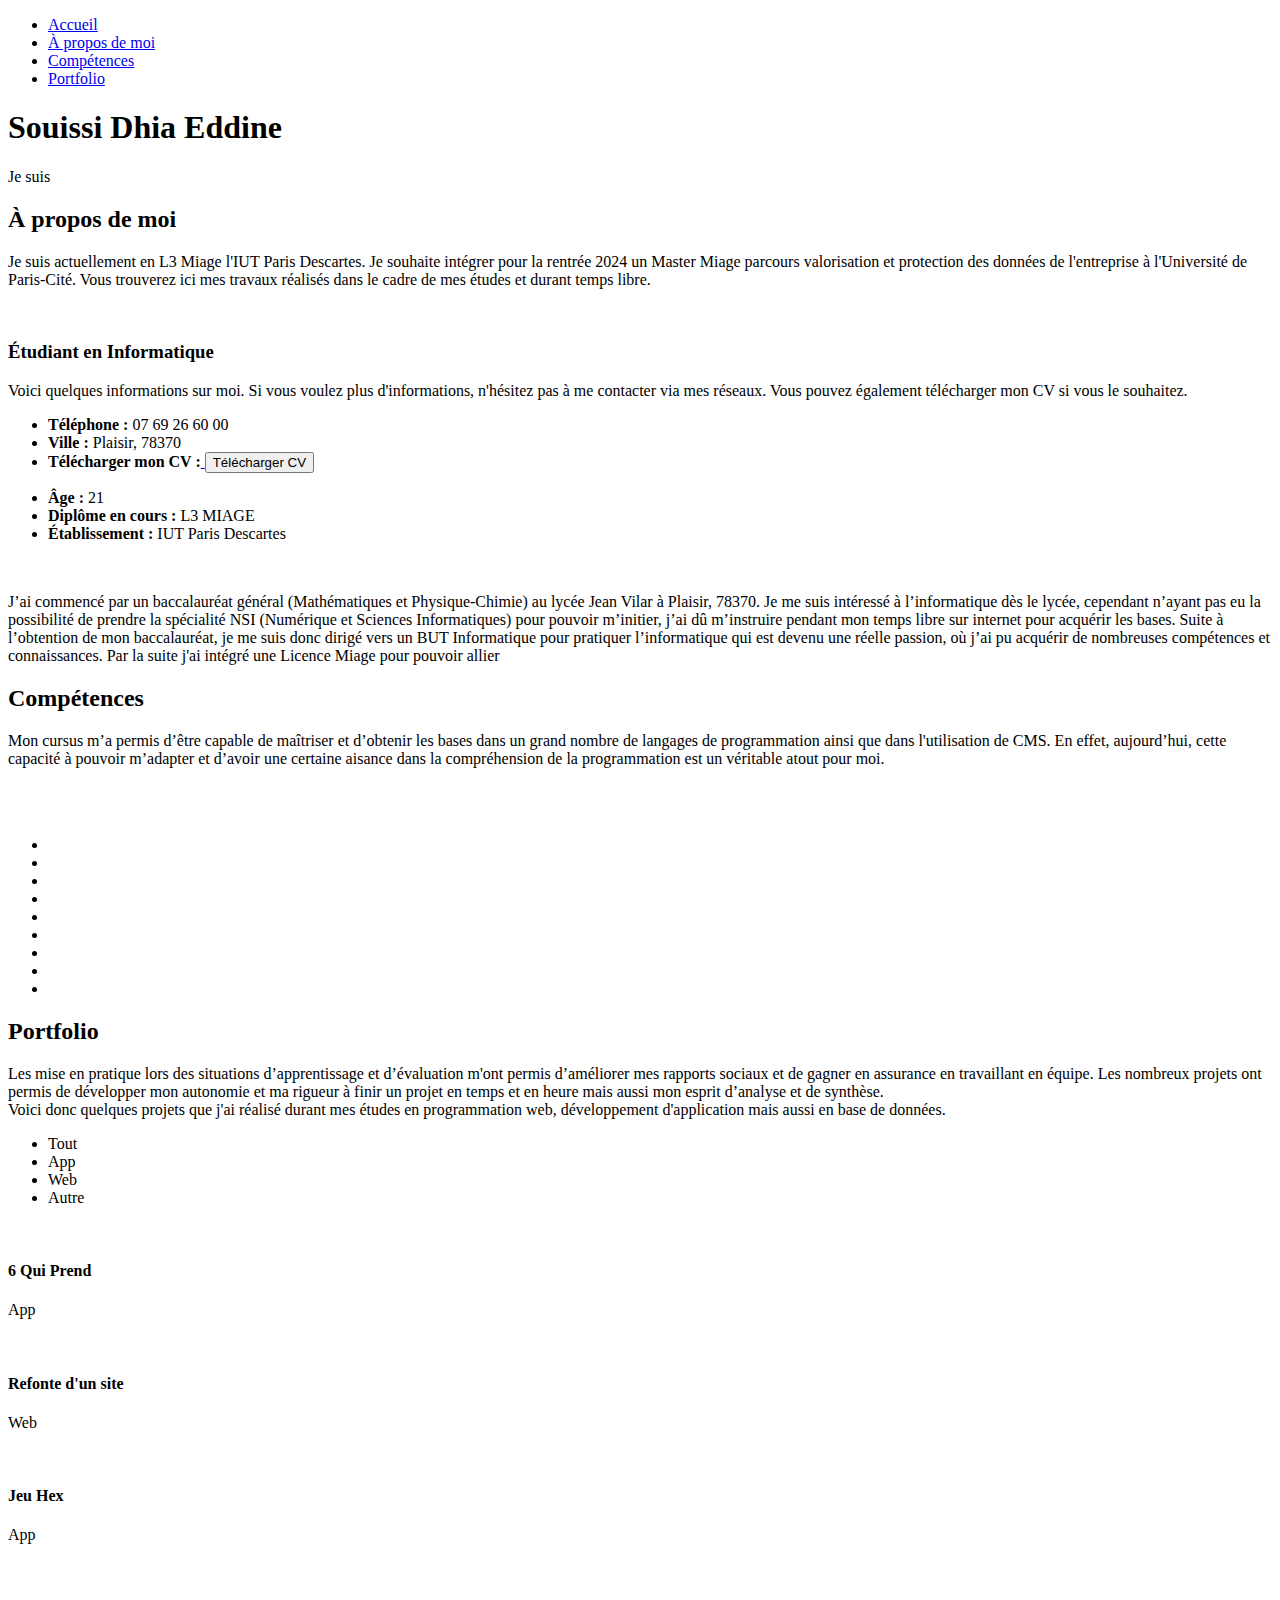
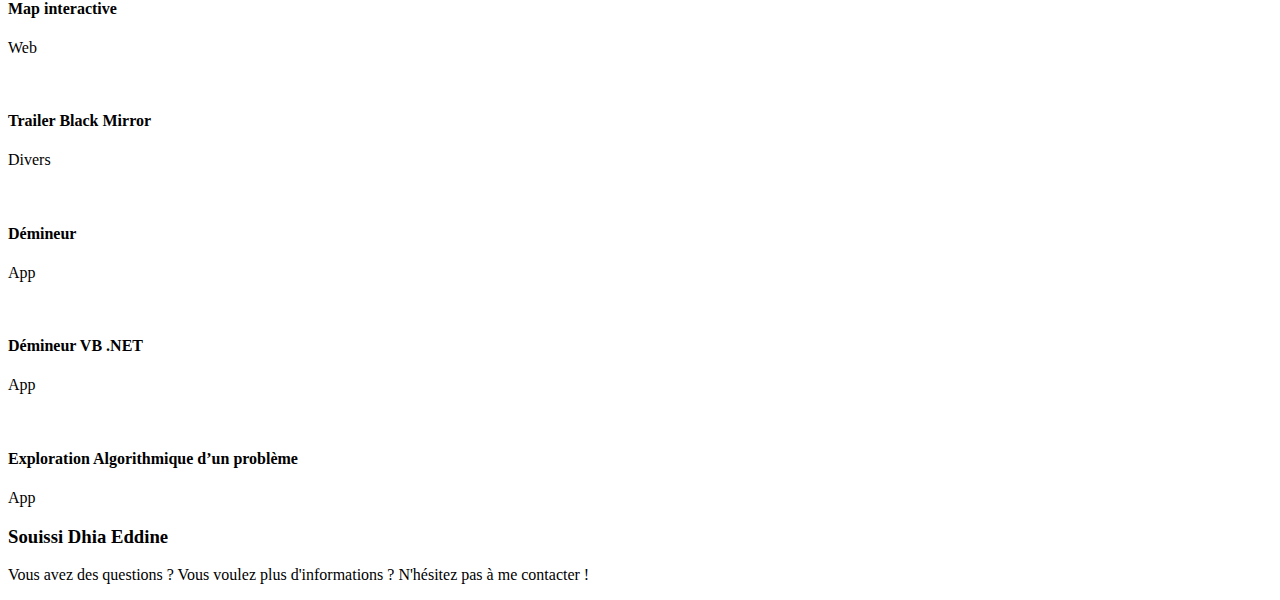
==== index.html @ cdc203dc "Update index.html" ====
<!DOCTYPE html>
<html lang="en">

<head>
  <meta charset="utf-8">
  <meta content="width=device-width, initial-scale=1.0" name="viewport">

  <title>SOUISSI Dhia Eddine Porfolio</title>
  <meta content="" name="description">
  <meta content="" name="keywords">

  <!-- Favicons -->

  <link rel="shortcut icon" type="image/png" href="assets/img/favicon-pseudo.png"/>

  <!-- Google Fonts -->
  <link href="https://fonts.googleapis.com/css?family=Open+Sans:300,300i,400,400i,600,600i,700,700i|Raleway:300,300i,400,400i,500,500i,600,600i,700,700i|Poppins:300,300i,400,400i,500,500i,600,600i,700,700i" rel="stylesheet">

  <!-- Vendor CSS Files -->
  <link href="assets/vendor/aos/aos.css" rel="stylesheet">
  <link href="assets/vendor/bootstrap/css/bootstrap.min.css" rel="stylesheet">
  <link href="assets/vendor/bootstrap-icons/bootstrap-icons.css" rel="stylesheet">
  <link href="assets/vendor/boxicons/css/boxicons.min.css" rel="stylesheet">
  <link href="assets/vendor/glightbox/css/glightbox.min.css" rel="stylesheet">
  <link href="assets/vendor/swiper/swiper-bundle.min.css" rel="stylesheet">

  <!-- Template Main CSS File -->
  <link href="assets/css/style.css" rel="stylesheet">

 
</head>

<body>

  <!-- ======= Mobile nav toggle button ======= -->
  <!-- <button type="button" class="mobile-nav-toggle d-xl-none"><i class="bi bi-list mobile-nav-toggle"></i></button> -->
  <i class="bi bi-list mobile-nav-toggle d-lg-none"></i>
  <!-- ======= Header ======= -->
  <header id="header" class="d-flex flex-column justify-content-center">

    <nav id="navbar" class="navbar nav-menu">
      <ul>
        <li><a href="#hero" class="nav-link scrollto active"><i class="bx bx-home"></i> <span>Accueil</span></a></li>
        <li><a href="#about" class="nav-link scrollto"><i class="bx bx-user"></i> <span>À propos de moi</span></a></li>
        <li><a href="#skills" class="nav-link scrollto"><i class="bx bi-tools"></i> <span>Compétences</span></a></li>
        <li><a href="#portfolio" class="nav-link scrollto"><i class="bx bx-book-content"></i> <span>Portfolio</span></a></li>
      </ul>
    </nav><!-- .nav-menu -->

  </header><!-- End Header -->

  <!-- ======= Hero Section ======= -->
  <section id="hero" class="d-flex flex-column justify-content-center">
    <div class="container" data-aos="zoom-in" data-aos-delay="100">
      <h1>Souissi Dhia Eddine</h1>
      <p>Je suis <span class="typed" data-typed-items="étudiant en Informatique, à la recherche d'une alternance de 24 mois pour la rentrée 2024"></span></p>
      <div class="social-links">
        <a href="https://github.com/Dhia78" target="_blank" class="github"><i class="bx bxl-github"></i></a>
        <a href="mailto:souissi.dhia78@gmail.com" target="_blank" class="gmail"><i class="bx bxl-gmail"></i></a>
        <a href="https://www.linkedin.com/in/dhia-souissi-373370260/" target="_blank" class="linkedin"><i class="bx bxl-linkedin"></i></a>
      </div>
    </div>
  </section><!-- End Hero -->

  <main id="main">

    <!-- ======= About Section ======= -->
    <section id="about" class="about">
      <div class="container" data-aos="fade-up">

        <div class="section-title">
          <h2>À propos de moi</h2>
          <p>Je suis actuellement en L3 Miage l'IUT Paris Descartes. Je souhaite intégrer pour la rentrée 2024 un Master Miage parcours valorisation et protection des données de l'entreprise à l'Université de Paris-Cité.
            Vous trouverez ici mes travaux réalisés dans le cadre de mes études et durant temps libre.</p>
        </div>

        <div class="row">
          <div class="col-lg-4">
            <img src="assets/img/portrait.jpeg" class="img-fluid" alt="">
          </div>
          <div class="col-lg-8 pt-4 pt-lg-0 content">
            <h3>Étudiant en Informatique</h3>
            <p class="fst-italic">
              Voici quelques informations sur moi. Si vous voulez plus d'informations, n'hésitez pas à me contacter via mes réseaux. 
              Vous pouvez également télécharger mon CV si vous le souhaitez.
            </p>
            <div class="row">
              <div class="col-lg-6">
                <ul>
                  <li><i class="bi bi-chevron-right"></i> <strong>Téléphone :</strong> <span>07 69 26 60 00</span></li>
                  <li><i class="bi bi-chevron-right"></i> <strong>Ville :</strong> <span>Plaisir, 78370</span></li>
                  <li><i class="bi bi-chevron-right"></i> <strong>Télécharger mon CV :</strong><a href="assets/img/SOUISSI Dhia Eddine CV.pdf" target="_blank" download="SOUISSI Dhia Eddine.pdf">
                    
                    <button type="button" class="btn-rounded btn btn-outline-primary"> <span>Télécharger CV</span></button></a></li>
                </ul>
              </div>
              <div class="col-lg-6">
                <ul>
                  <li><i class="bi bi-chevron-right"></i> <strong>Âge :</strong> <span>21</span></li>
                  <li><i class="bi bi-chevron-right"></i> <strong>Diplôme en cours :</strong> <span>L3 MIAGE</span></li>
                  <li><i class="bi bi-chevron-right"></i> <strong>Établissement :</strong> <span>IUT Paris Descartes</span></li>
                </ul>
              </div>
            </div>
            <br>
            <p>
              J’ai commencé par un baccalauréat général (Mathématiques et Physique-Chimie) au lycée Jean Vilar à Plaisir, 78370.
              Je me suis intéressé à l’informatique dès le lycée, cependant n’ayant pas eu la possibilité de prendre
               la spécialité NSI (Numérique et Sciences Informatiques) pour pouvoir m’initier, j’ai dû m’instruire pendant mon temps libre
               sur internet pour acquérir les bases. Suite à l’obtention de mon baccalauréat,
                je me suis donc dirigé vers un BUT Informatique pour pratiquer l’informatique qui est devenu une réelle passion, où j’ai pu acquérir de nombreuses compétences et connaissances. 
                Par la suite j'ai intégré une Licence Miage pour pouvoir allier 
            </p>
          </div>
        </div>

      </div>

      
    </section><!-- End About Section -->
   
    <!-- ======= Skills Section ======= -->
    <section id="skills" class="skills section-bg">
      <div class="container" data-aos="fade-up">

        <div class="section-title">
          <h2>Compétences</h2>
          <p>Mon cursus m’a permis d’être capable de maîtriser et d’obtenir les bases dans un grand nombre de langages de programmation ainsi que dans l'utilisation de CMS. 
            En effet, aujourd’hui, cette capacité à pouvoir m’adapter et d’avoir une certaine aisance dans la compréhension de la programmation est un véritable atout pour moi.
          </p>
        </div>
        <br>
        <br>
          <div class="resume-section-content" style="text-align: center;">
              
              <ul class="bootstrap-icons">
                  <li class="list-inline-item"><i class="fab fa-9x fa-html5"></i></li>
                  <li class="list-inline-item"><i class="fab fa-9x fa-css3-alt"></i></li>
                  <li class="list-inline-item"><i class="fab fa-9x fa-js"></i></li>
                  <li class="list-inline-item"><i class="fab fa-9x fa-php"></i></li>
                  <li class="list-inline-item"><i class="fab fa-9x fa-bootstrap"></i></li>
                  <li class="list-inline-item"><i class="fab fa-9x fa-wix"></i></li>
                  <li class="list-inline-item"><i class="fab fa-9x fa-java"></i></li>
                  <li class="list-inline-item"><i class="fas fa-9x fa-database"></i></li>
                  <li class="list-inline-item"><i class="fab fa-9x fa-python"></i></li>
                  
                  
                  
              </ul>
          </div>
      
    </section><!-- End Skills Section -->

    <!-- ======= Portfolio Section ======= -->
    <section id="portfolio" class="portfolio section-bg">
      <div class="container" data-aos="fade-up">

        <div class="section-title">
          <h2>Portfolio</h2>
          <p>
            Les mise en pratique lors des situations d’apprentissage et d’évaluation m'ont permis
             d’améliorer mes rapports sociaux et de gagner en assurance en travaillant en équipe. Les nombreux projets ont permis de développer mon autonomie 
             et ma rigueur à finir un projet en temps et en heure mais aussi mon esprit d’analyse et de synthèse.
             <br>
             Voici donc quelques projets que j'ai réalisé durant mes études en programmation web, développement d'application mais aussi en base de données.
            </p>
        </div>

        <div class="row">
          <div class="col-lg-12 d-flex justify-content-center" data-aos="fade-up" data-aos-delay="100">
            <ul id="portfolio-flters">
              <li data-filter="*" class="filter-active">Tout</li>
              <li data-filter=".filter-app">App</li>  
              <li data-filter=".filter-web">Web</li>
              <li data-filter=".filter-autre">Autre</li>
            
            </ul>
          </div>
        </div>

        <div class="row portfolio-container" data-aos="fade-up" data-aos-delay="200">

          <div class="col-lg-4 col-md-6 portfolio-item filter-app">
            <div class="portfolio-wrap">
              <img src="assets/img/portfolio/6-qui-prend.jpeg" class="img-fluid" alt="">
              <div class="portfolio-info">
                <h4>6 Qui Prend</h4>
                <p>App</p>
                <div class="portfolio-links">
                  <a href="portfolio-quiprend.html" class="portfolio-details-lightbox" data-glightbox="type: external" title="Portfolio Details"><i class="bx bx-link"></i></a>
                </div>
              </div>
            </div>
          </div>

          <div class="col-lg-4 col-md-6 portfolio-item filter-web">
            <div class="portfolio-wrap">
              <img src="assets/img/portfolio/etapes-refonte.png" class="img-fluid" alt="">
              <div class="portfolio-info">
                <h4>Refonte d'un site</h4>
                <p>Web</p>
                <div class="portfolio-links">
                  <a href="portfolio-canbt.html" class="portfolio-details-lightbox" data-glightbox="type: external" title="Portfolio Details"><i class="bx bx-link"></i></a>
                </div>
              </div>
            </div>
          </div>

          <div class="col-lg-4 col-md-6 portfolio-item filter-app">
            <div class="portfolio-wrap">
              <img src="assets/img/portfolio/hex.jpeg" class="img-fluid" alt="">
              <div class="portfolio-info">
                <h4>Jeu Hex</h4>
                <p>App</p>
                <div class="portfolio-links">
                  <a href="portfolio-hex.html" class="portfolio-details-lightbox" data-glightbox="type: external" title="Portfolio Details"><i class="bx bx-link"></i></a>
                </div>
              </div>
            </div>
          </div>

          <div class="col-lg-4 col-md-6 portfolio-item filter-web">
            <div class="portfolio-wrap">
              <img src="assets/img/portfolio/mapmonuments.png" class="img-fluid" alt="">
              <div class="portfolio-info">
                <h4>Map interactive</h4>
                <p>Web</p>
                <div class="portfolio-links">
                  <a href="portfolio-monument.html" class="portfolio-details-lightbox" data-glightbox="type: external" title="Portfolio Details"><i class="bx bx-link"></i></a>
                </div>
              </div>
            </div>
          </div>

          <div class="col-lg-4 col-md-6 portfolio-item filter-autre">
            <div class="portfolio-wrap">
              <img src="assets/img/portfolio/traileraffiche.png" class="img-fluid" alt="">
              <div class="portfolio-info">
                <h4>Trailer Black Mirror</h4>
                <p>Divers</p>
                <div class="portfolio-links">
                  <a href="portfolio-trailer.html" class="portfolio-details-lightbox" data-glightbox="type: external" title="Portfolio Details"><i class="bx bx-link"></i></a>
                </div>
              </div>
            </div>
          </div>

          <div class="col-lg-4 col-md-6 portfolio-item filter-app">
            <div class="portfolio-wrap">
              <img src="assets/img/portfolio/demineur.jpeg" class="img-fluid" alt="">
              <div class="portfolio-info">
                <h4>Démineur</h4>
                <p>App</p>
                <div class="portfolio-links">
                  <a href="portfolio-demineur.html" class="portfolio-details-lightbox" data-glightbox="type: external" title="Portfolio Details"><i class="bx bx-link"></i></a>
                </div>
              </div>
            </div>
          </div>

          <div class="col-lg-4 col-md-6 portfolio-item filter-app">
            <div class="portfolio-wrap">
              <img src="assets/img/portfolio/demVB.jpeg" class="img-fluid" alt="">
              <div class="portfolio-info">
                <h4>Démineur VB .NET</h4>
                <p>App</p>
                <div class="portfolio-links">
                  <a href="portfolio-demineurVB.html" class="portfolio-details-lightbox" data-glightbox="type: external" title="Portfolio Details"><i class="bx bx-link"></i></a>
                </div>
              </div>
            </div>
          </div>

          <div class="col-lg-4 col-md-6 portfolio-item filter-app">
            <div class="portfolio-wrap">
              <img src="assets/img/portfolio/Breadth-first-tree.svg (1).png" class="img-fluid" alt="">
              <div class="portfolio-info">
                <h4>Exploration Algorithmique d’un problème</h4>
                <p>App</p>
                <div class="portfolio-links">
                  <a href="portfolio-graphe.html" class="portfolio-details-lightbox" data-glightbox="type: external" title="Portfolio Details"><i class="bx bx-link"></i></a>
                </div>
              </div>
            </div>
          </div>

        </div>

      </div>
    </section><!-- End Portfolio Section -->
  </main><!-- End #main -->

  <!-- ======= Footer ======= -->
  <footer id="footer">
    <div class="container">
      <h3>Souissi Dhia Eddine</h3>
      <p> Vous avez des questions ? Vous voulez plus d'informations ? N'hésitez pas à me contacter !</p>
      <div class="social-links">
        <a href="https://github.com/Dhia78" target="_blank" class="github"><i class="bx bxl-github"></i></a>
        <a href="mailto:souissi.dhia78@gmail.com" target="_blank" class="gmail"><i class="bx bxl-gmail"></i></a>
        <a href="https://www.linkedin.com/in/dhia-eddine-souissi/" target="_blank" class="linkedin"><i class="bx bxl-linkedin"></i></a>
      </div>
     
  </footer><!-- End Footer -->

  <div id="preloader"></div>
  <a href="#" class="back-to-top d-flex align-items-center justify-content-center"><i class="bi bi-arrow-up-short"></i></a>

  <!-- Vendor JS Files -->
  <script src="assets/vendor/purecounter/purecounter_vanilla.js"></script>
  <script src="assets/vendor/aos/aos.js"></script>
  <script src="assets/vendor/bootstrap/js/bootstrap.bundle.min.js"></script>
  <script src="assets/vendor/glightbox/js/glightbox.min.js"></script>
  <script src="assets/vendor/isotope-layout/isotope.pkgd.min.js"></script>
  <script src="assets/vendor/swiper/swiper-bundle.min.js"></script>
  <script src="assets/vendor/typed.js/typed.min.js"></script>
  <script src="assets/vendor/waypoints/noframework.waypoints.js"></script>
  <script src="assets/vendor/php-email-form/validate.js"></script>

  <!-- Template Main JS File -->
  <script src="assets/js/main.js"></script>

  <script src="https://use.fontawesome.com/releases/v6.1.0/js/all.js" crossorigin="anonymous"></script>


</body>

</html>
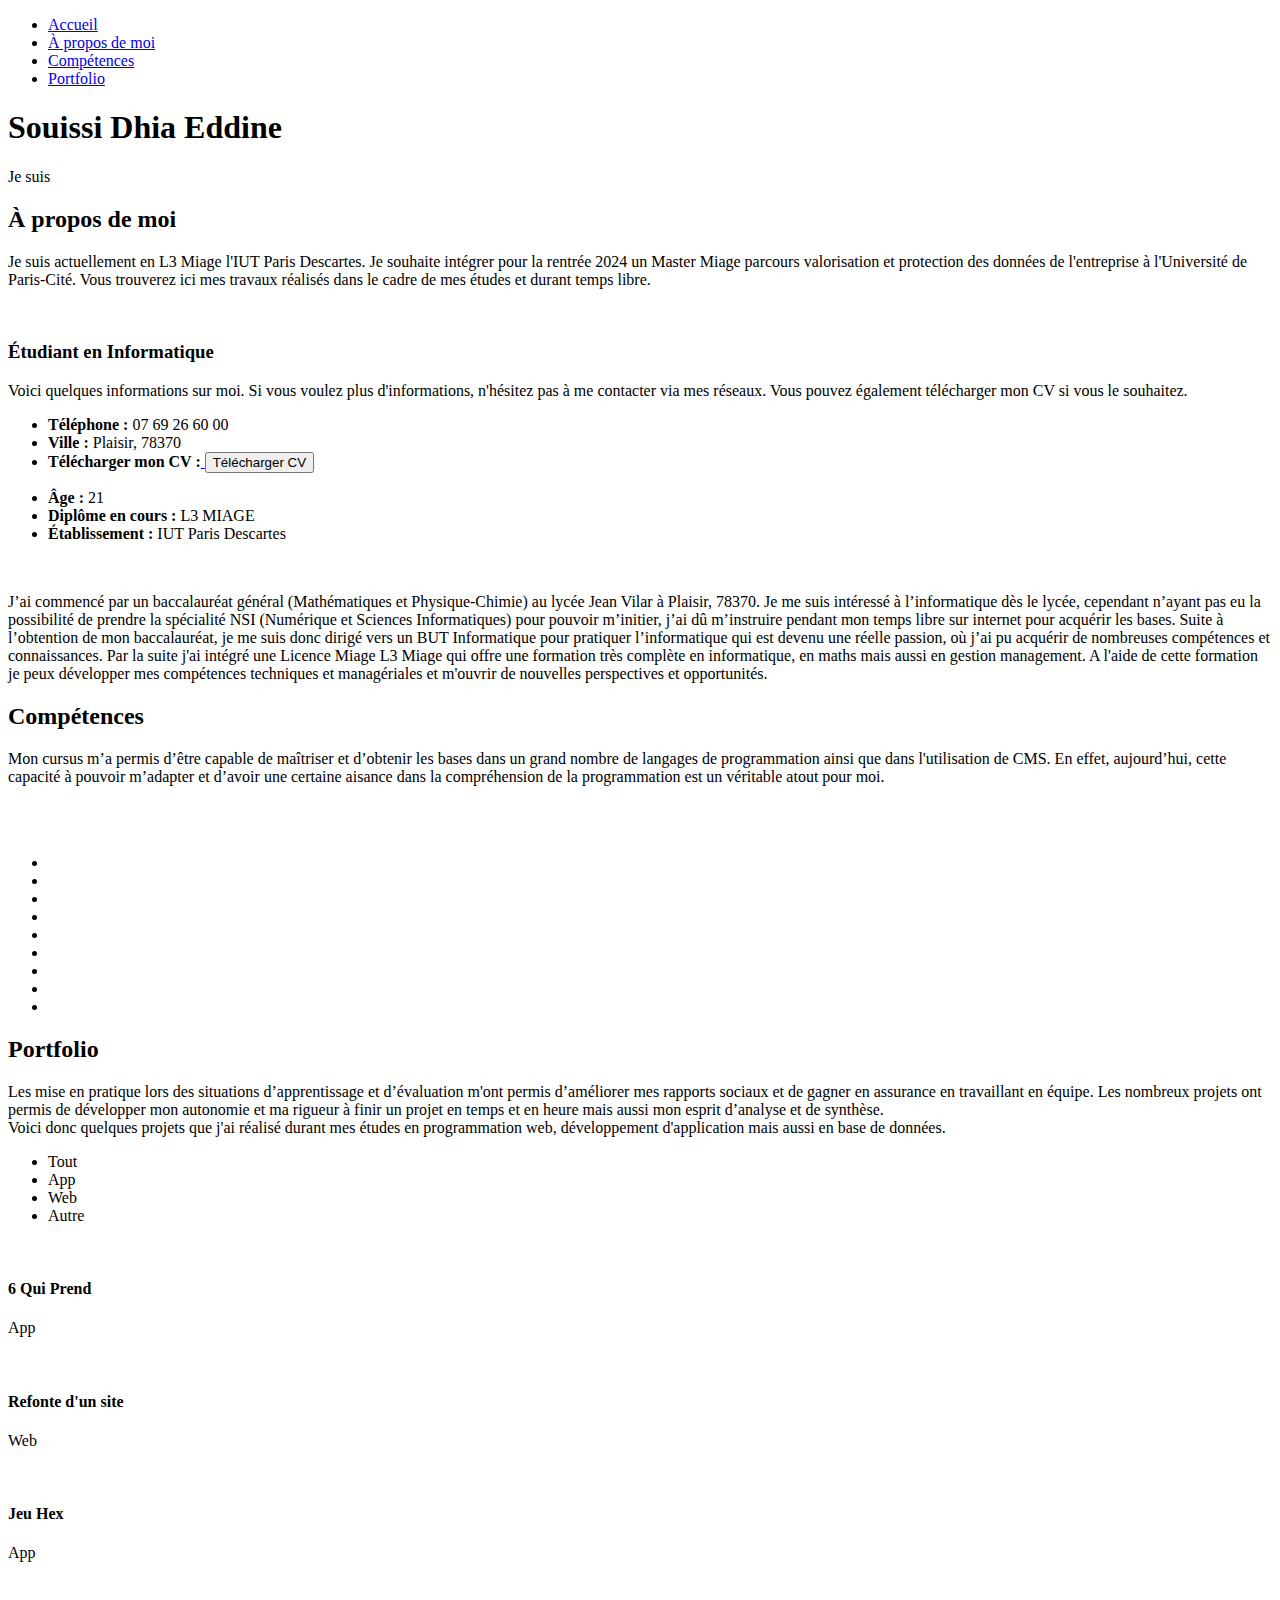
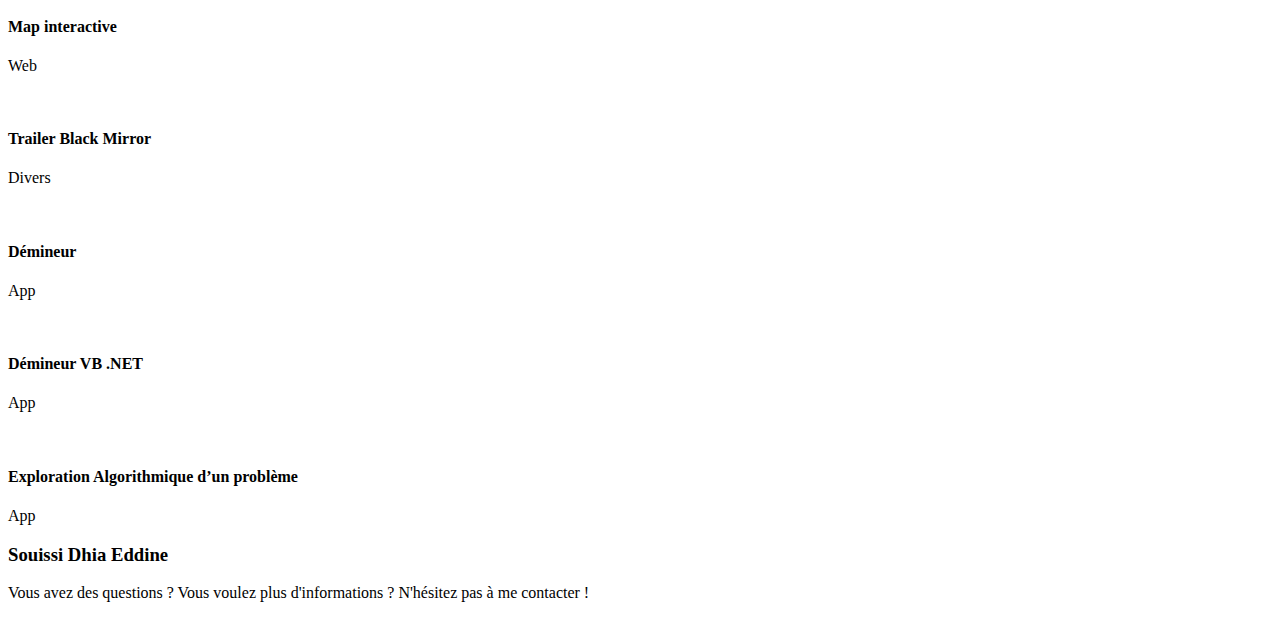
==== commit 22ce4ea3: "Update index.html" ====
--- a/index.html
+++ b/index.html
@@ -109,7 +109,8 @@
                la spécialité NSI (Numérique et Sciences Informatiques) pour pouvoir m’initier, j’ai dû m’instruire pendant mon temps libre
                sur internet pour acquérir les bases. Suite à l’obtention de mon baccalauréat,
                 je me suis donc dirigé vers un BUT Informatique pour pratiquer l’informatique qui est devenu une réelle passion, où j’ai pu acquérir de nombreuses compétences et connaissances. 
-                Par la suite j'ai intégré une Licence Miage pour pouvoir allier 
+                Par la suite j'ai intégré une Licence Miage L3 Miage qui offre une formation très complète en informatique, en maths mais aussi en gestion management. 
+              A l'aide de cette formation je peux développer mes compétences techniques et managériales et m'ouvrir de nouvelles perspectives et opportunités.
             </p>
           </div>
         </div>
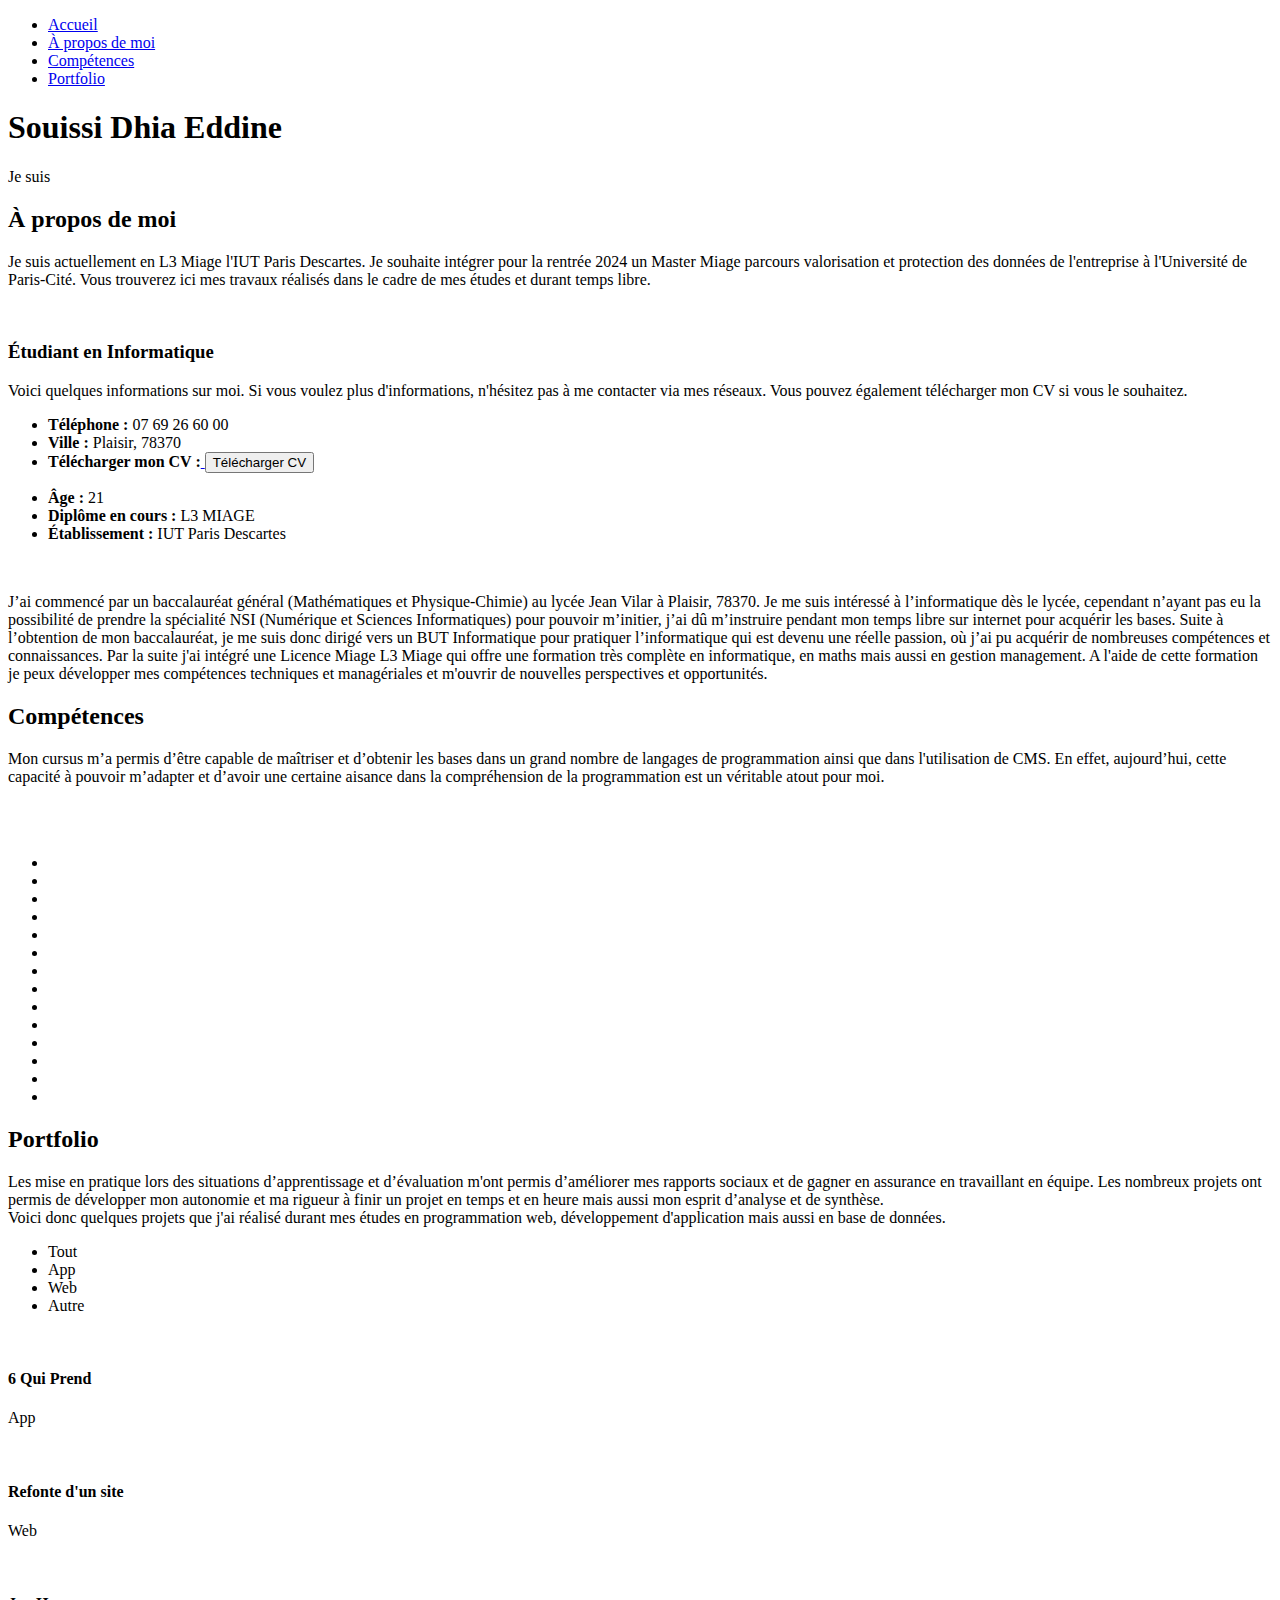
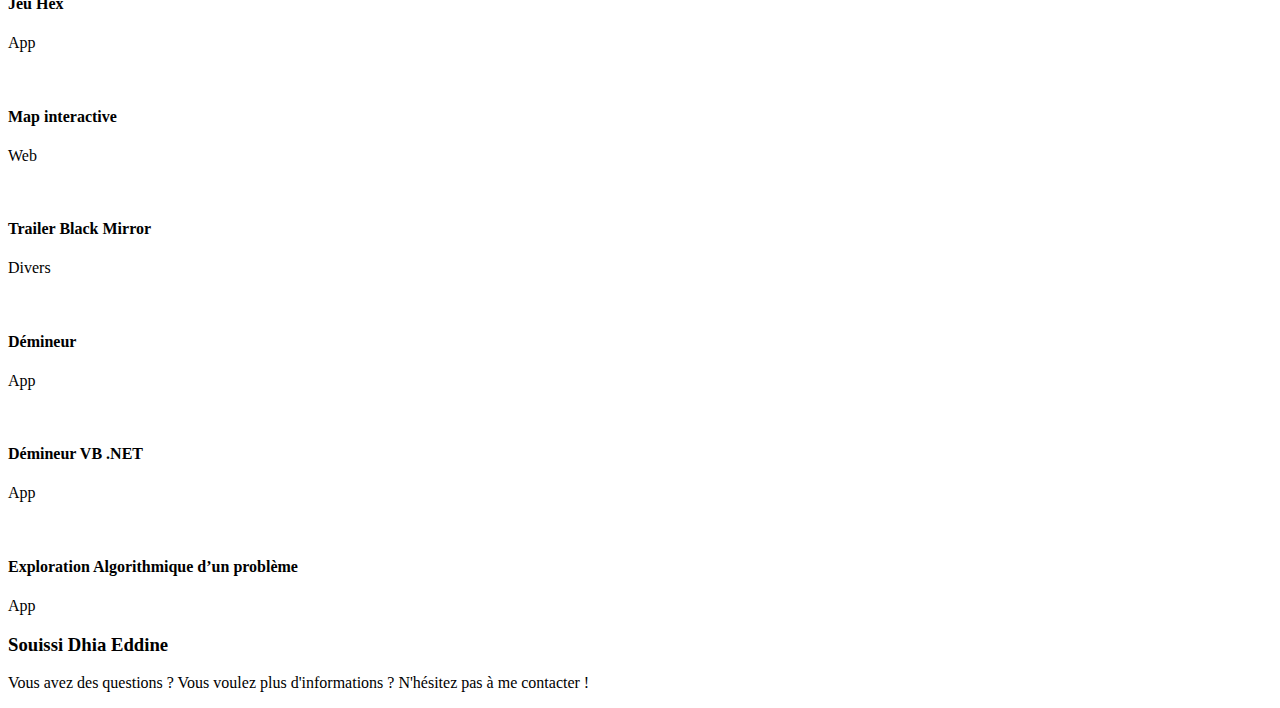
==== commit 268aad23: "Update index.html" ====
--- a/index.html
+++ b/index.html
@@ -144,6 +144,13 @@
                   <li class="list-inline-item"><i class="fab fa-9x fa-java"></i></li>
                   <li class="list-inline-item"><i class="fas fa-9x fa-database"></i></li>
                   <li class="list-inline-item"><i class="fab fa-9x fa-python"></i></li>
+                  <li class="list-inline-item"><i class="fab fa-9x fa-symfony"></i></li>
+                  <li class="list-inline-item"><i class="fab fa-9x fa-laravel"></i></li>
+                  <li class="list-inline-item"><i class="fab fa-9x fa-nextjs"></i></li>
+                  <li class="list-inline-item"><i class="fab fa-9x fa-react"></i></li>
+                  <li class="list-inline-item"><i class="fab fa-9x fa-nodejs"></i></li>
+                  
+                
                   
                   
                   
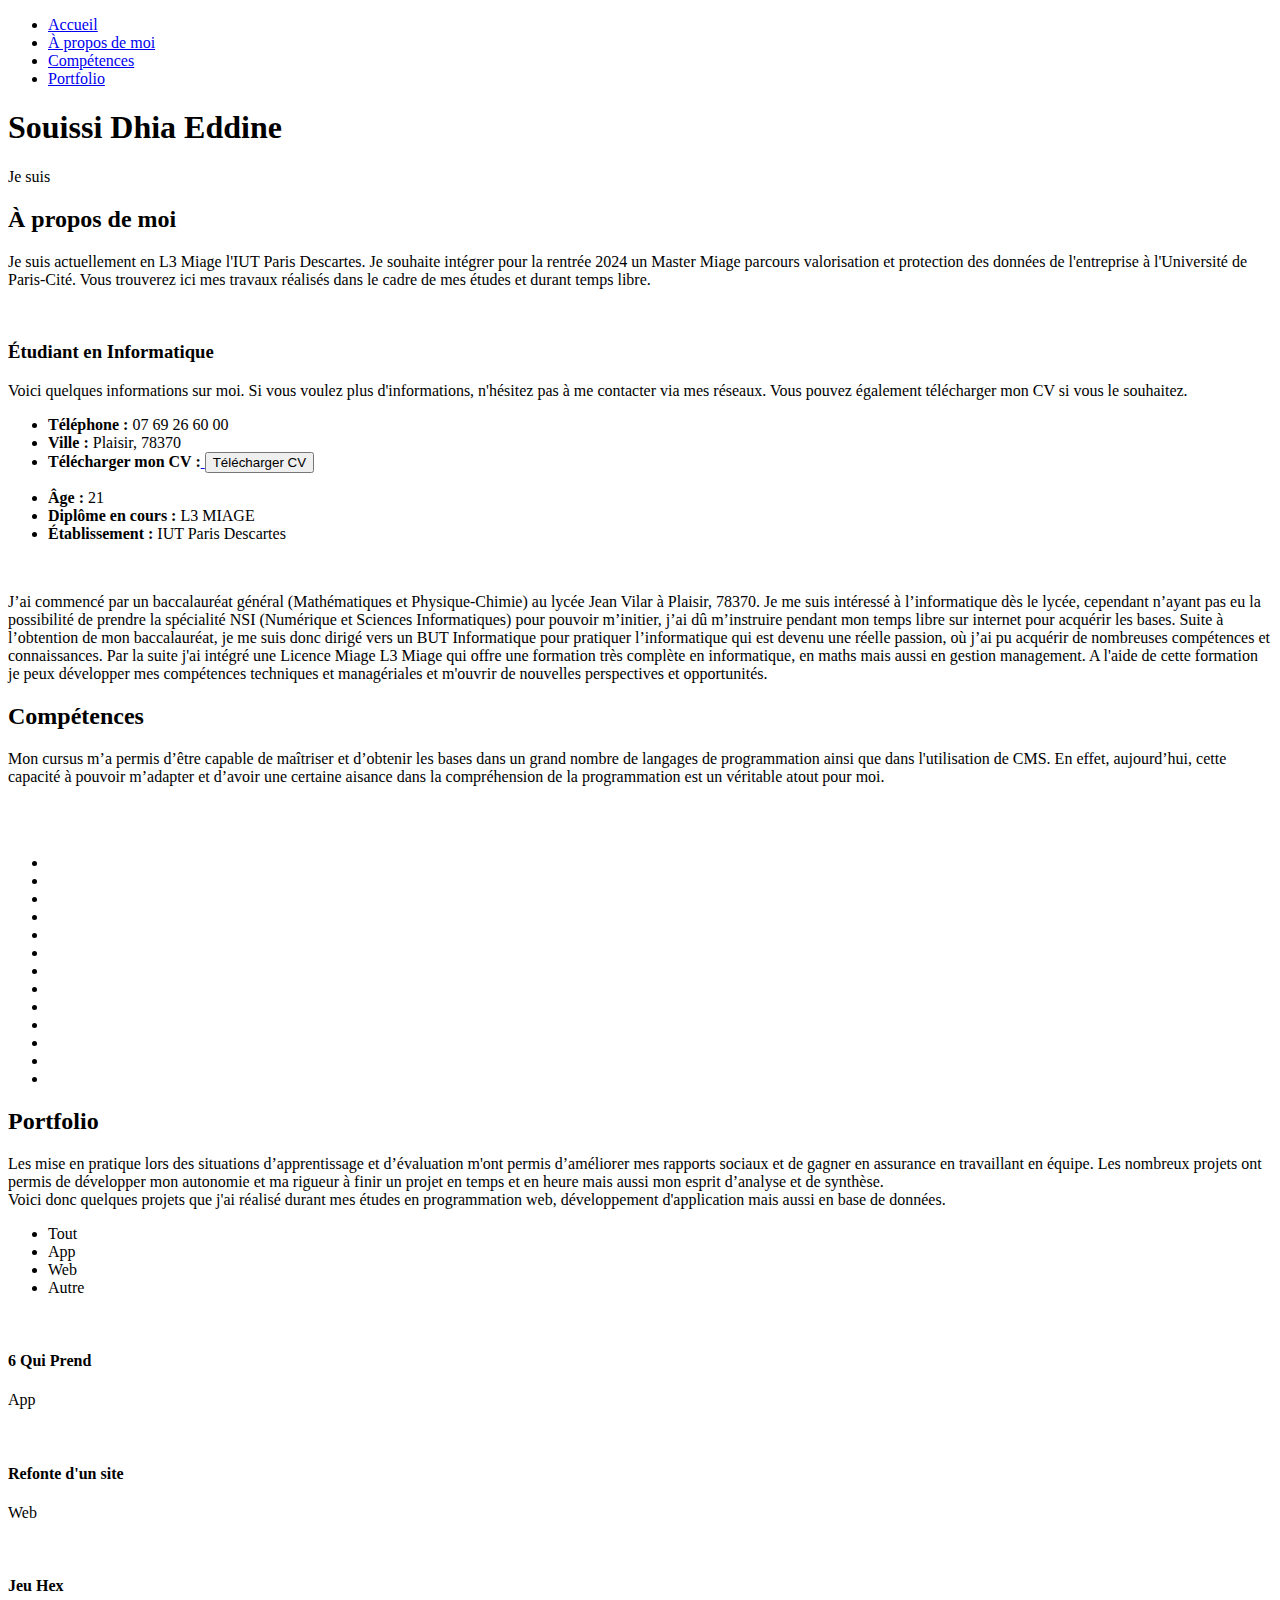
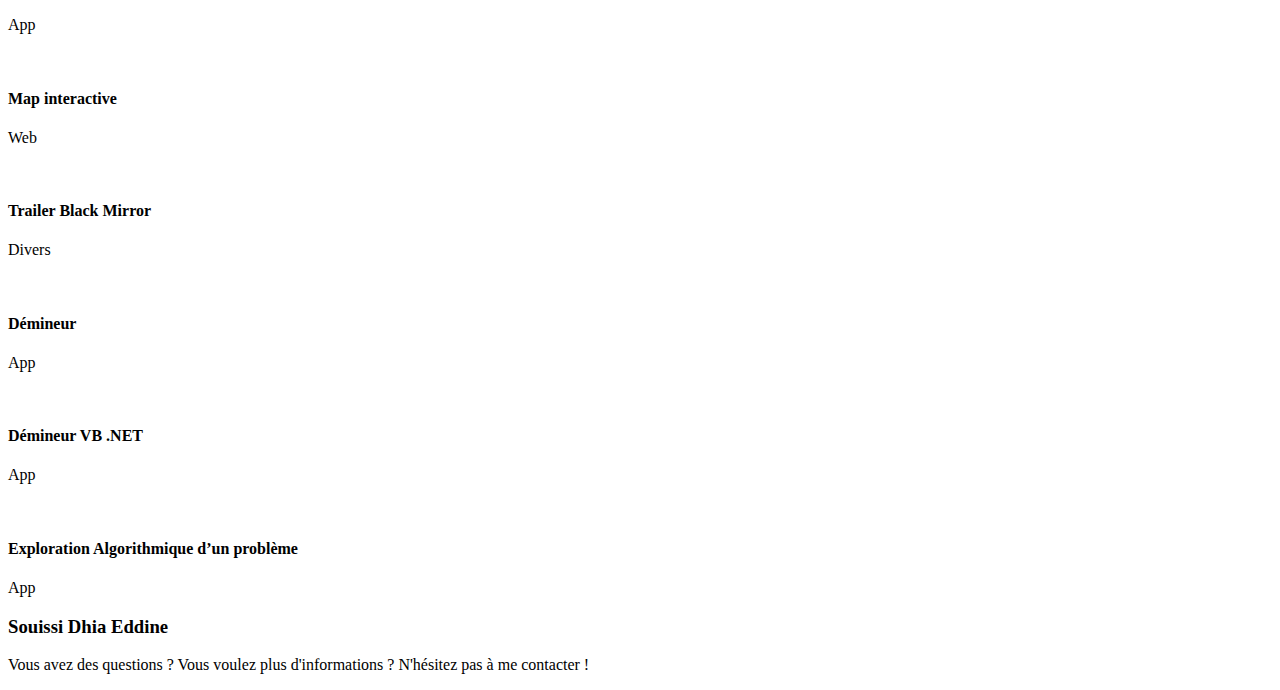
==== commit de6332eb: "Update index.html" ====
--- a/index.html
+++ b/index.html
@@ -146,9 +146,8 @@
                   <li class="list-inline-item"><i class="fab fa-9x fa-python"></i></li>
                   <li class="list-inline-item"><i class="fab fa-9x fa-symfony"></i></li>
                   <li class="list-inline-item"><i class="fab fa-9x fa-laravel"></i></li>
-                  <li class="list-inline-item"><i class="fab fa-9x fa-nextjs"></i></li>
                   <li class="list-inline-item"><i class="fab fa-9x fa-react"></i></li>
-                  <li class="list-inline-item"><i class="fab fa-9x fa-nodejs"></i></li>
+                  <li class="list-inline-item"><i class="fab fa-9x fa-node"></i></li>
                   
                 
                   
